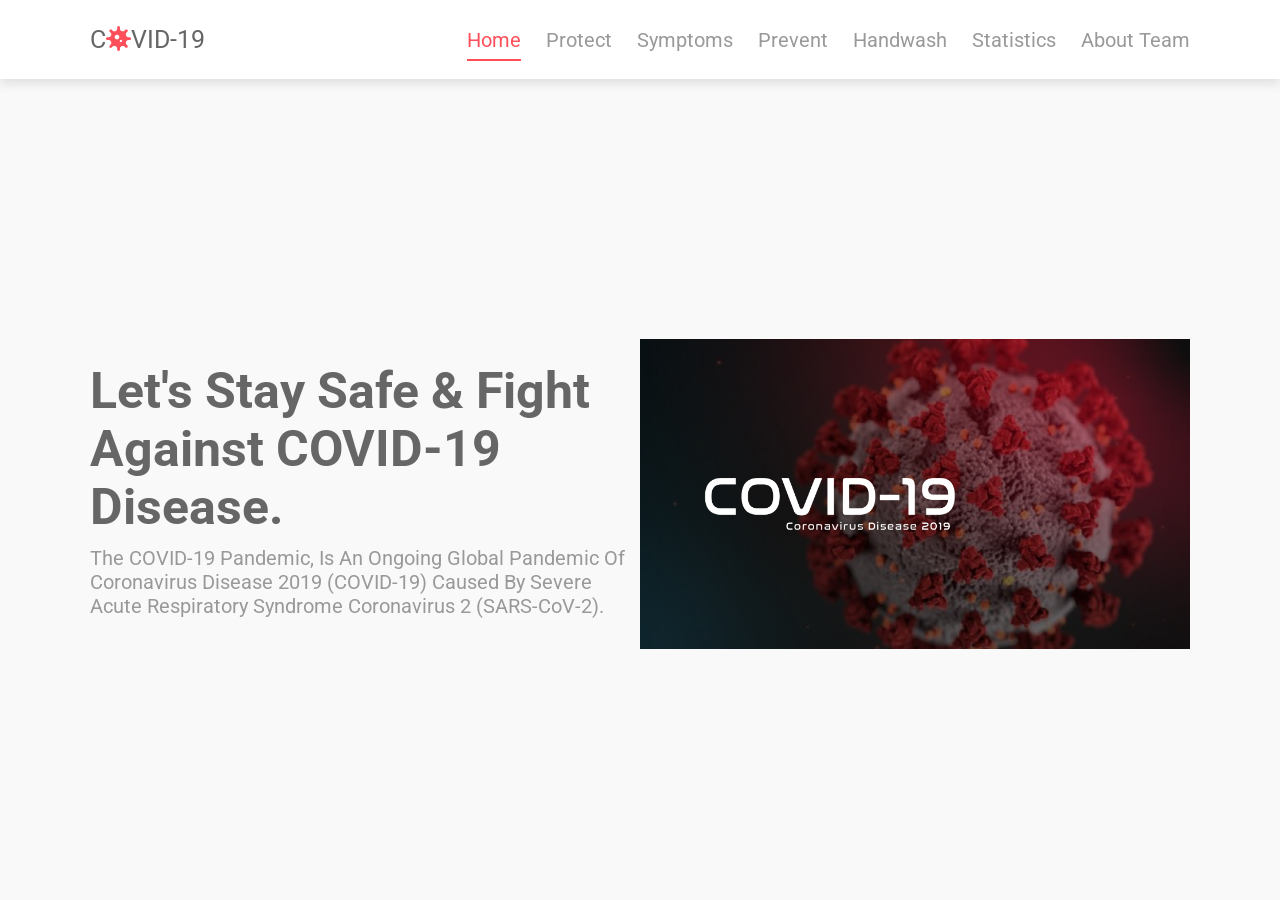
==== index.html @ 31453d60 "My COVID-19 Website" ====
<!DOCTYPE html>
<html lang="en">
<head>
    <meta charset="UTF-8">
    <meta name="viewport" content="width=device-width, initial-scale=1.0">
    <title> Covid-19 Website </title>

<!-- font awesome cdn link  -->
    <link rel="stylesheet" href="https://cdnjs.cloudflare.com/ajax/libs/font-awesome/5.15.3/css/all.min.css">
    <!-- custom css file link  -->
    <link rel="stylesheet" href="css/style.css">

</head>
<body>
    
<!-- header section starts  -->

<header>

    <a href="#" class="logo">c<span class="fas fa-virus"></span>VID-19</a>

    <div id="menu" class="fas fa-bars"></div>

    <nav class="navbar">
        <ul>
            <li><a class="active" href="index.html">home</a></li>
            <li><a href="protect.html">protect</a></li>
            <li><a href="symptoms.html">symptoms</a></li>
            <li><a href="prevent.html">prevent</a></li>
            <li><a href="handwash.html">handwash</a></li>
            <li><a href="CT/index.php">Statistics</a></li>
            <li><a href="aboutus.html">About Team</a></li>
        </ul>
    </nav>

</header>

<!-- header section ends -->

<!-- home section starts  -->

<section class="home" id="home">

    <div class="content">

        <h3>Let's Stay Safe & Fight Against COVID-19 Disease.</h3>
        <p>The COVID-19 pandemic, is an ongoing global pandemic of coronavirus disease 2019 (COVID-19) caused by severe acute respiratory syndrome coronavirus 2 (SARS-CoV-2). </p>

    </div>

    <div class="image">
        <img src="images/cv.jpg" alt="">
    </div>

</section>
<!-- home section ends -->



</body>
</html>
---- css/style.css ----
@import url('https://fonts.googleapis.com/css2?family=Roboto:wght@100;300;400&display=swap');

:root{
    --red:#FF4F5B;
}

*{
    font-family: 'Roboto', sans-serif;
    margin:0; padding:0;
    box-sizing: border-box;
    outline: none; border:none;
    text-decoration: none;
    transition:all .3s cubic-bezier(.16,.8,.62,1.52);
    text-transform: capitalize;
}

*::selection{
    background:var(--red);
    color:#fff;
}

html{
    font-size: 62.5%;
    overflow-x: hidden;
}

html::-webkit-scrollbar{
    width:1.3rem;
}

html::-webkit-scrollbar-track{
    background: #999;
}

html::-webkit-scrollbar-thumb{
    background: var(--red);
}

body{
    background:#f9f9f9;
}

section{
    min-height: 100vh;
    padding:0 7%;
    padding-top: 9rem;
}

.btn{
    display: inline-block;
    margin-top: 1rem;
    padding:1rem 4rem;
    border-radius: 5rem;
    background:var(--red);
    color:#fff;
    overflow: hidden;
    position: relative;
    z-index: 0;
    font-size: 1.7rem;
}

.btn::before{
    content:'';
    position: absolute;
    top: 0; left: 0;
    height: 100%;
    width: 100%;
    z-index: -1;
    background:#444;
    clip-path: polygon(0 0, 100% 0, 0 0, 0% 100%);
    transition:.3s linear;
}

.btn:hover::before{
    clip-path: polygon(0 0, 100% 0, 100% 100%, 0% 100%);
}

.heading{
    font-size: 3rem;
    color:#666;
}

.heading span{
    color:var(--red);
}


header{
    width:100%;
    background: #fff;
    display: flex;
    align-items: center;
    justify-content: space-between;
    position: fixed;
    top:0; left: 0;
    z-index: 1000;
    padding:2.5rem 7%;
    box-shadow: 0 .5rem 1rem rgba(0,0,0,.1);
}

header .logo{
    font-size: 2.5rem;
    color:#666;
}

header .logo span{
    color:var(--red);
}

header .navbar ul{
    display: flex;
    align-items: center;
    justify-content: center;
    list-style: none;
}

header .navbar ul li{
    margin-left: 2.5rem;
}

header .navbar ul li a{
    color:#999;
    font-size: 2rem;
}

header .navbar ul li a.active,
header .navbar ul li a:hover{
    color:var(--red);
    border-bottom: .2rem solid var(--red);
    padding:.7rem 0;
}

#menu{
    font-size: 3rem;
    color:#999;
    cursor: pointer;
    display: none;
}

.home{
    display: flex;
    align-items: center;
    justify-content: center;
    flex-wrap: wrap;
}

.home .image{
    flex:1 1 40rem;
}

.home .image img{
    width:100%;
}

.home .content{
    flex:1 1 40rem;
}

.home .content span{
    color:var(--red);
    font-size: 2.5rem;
}

.home .content h3{
    color:#666;
    font-size: 5rem;
}

.home .content p{
    color:#999;
    font-size: 2rem;
    padding:1rem 0;
}

.protect .heading{
    text-align: center;
    padding:1rem;
}

.protect .box-container{
    display: flex;
    align-items: center;
    justify-content: center;
    flex-wrap: wrap;
}

.protect .box-container .box{
    background:#fff;
    border:.1rem solid rgba(0,0,0,.1);
    padding:2rem;
    margin:2rem;
    width:34rem;
    border-radius: .5rem;
    box-shadow: 0 .5rem 1rem rgba(0,0,0,.1);
    text-align: center;
}

.protect .box-container .box img{
    height: 17rem;
    width:17rem;
}

.protect .box-container .box h3{
    font-size: 2.5rem;
    color:#666;
    padding:1rem 0;
}

.protect .box-container .box p{
    font-size: 1.4rem;
    color:#999;
    padding:.5rem;
}

.protect .box-container .box:hover{
    transform:translateY(-1rem);
}

.symtoms{
    display: flex;
    align-items: center;
    justify-content: center;
    flex-wrap: wrap;
}

.symtoms .content{
    flex:1 1 40rem;
}

.symtoms .image{
    flex:1 1 40rem;
}

.symtoms .image img{
    width:100%;
}

.symtoms .content p{
    font-size: 1.5rem;
    color:#999;
    padding:1rem 0;
}

.symtoms .content ul{
    display: flex;
    flex-wrap: wrap;
    padding:1rem 0;
}

.symtoms .content ul .two{
    padding-left: 4.5rem;
}

.symtoms .content ul li{
    margin-left: 2rem;
    font-size: 1.5rem;
    color:#666;
    padding: .5rem 0;
}

.prevent{
    background:#222;
}

.prevent .row{
    display: flex;
    align-items: center;
    justify-content: center;
    flex-wrap: wrap;
    padding:2rem 0;
}

.prevent .row .image{
    flex:1 1 37rem;
    height:35rem;
    text-align: center;
}

.prevent .row .image img{
    height:100%;
    width:100%;
    object-fit: cover;
}

.prevent .row .content{
    padding:2rem 0;
    flex:1 1 37rem;
}

.prevent .row .content .heading{
    color:#fff;
}

.prevent .row .content p{
    font-size: 1.7rem;
    color:#aaa;
    padding:1rem 0;
}

.prevent .row .content ul li{
    margin-left: 2rem;
    font-size: 1.5rem;
    color:#aaa;
    padding:.5rem 0;
}

.handwash .heading{
    text-align: center;
    padding:1rem;
}

.handwash .box-container{
    display: flex;
    align-items: center;
    justify-content: center;
    flex-wrap: wrap;
}

.handwash .box-container .box{
    background:#fff;
    border:.1rem solid rgba(0,0,0,.1);
    margin:2rem;
    margin-top: 2rem;
    padding:2rem 3.5rem;
    text-align: center;
    position: relative;
}

.handwash .box-container .box img{
    height:17rem;
    width:17rem;
}

.handwash .box-container .box h3{
    font-size: 2rem;
    color:#666;
    padding:1rem 0;
}

.handwash .box-container .box span{
    display: block;
    position: absolute;
    top:-2rem; left:-2rem;
    height:5rem; width:5rem;
    line-height: 5rem;
    font-size: 2rem;
    color:#fff;
    background:var(--red);
    border-radius: 5rem;
}

.footer .box-container{
    display: flex;
    justify-content: center;
    flex-wrap: wrap;
}

.footer .box-container .box{
    flex:1 1 25rem;
    margin:2rem;
}

.footer .box-container .box h3{
    font-size: 2.5rem;
    color:rgb(14, 6, 6);
    padding-bottom: 2rem;
    font-weight: normal;
}

.footer .box-container .box p{
    font-size: 1.5rem;
    color:rgb(27, 10, 10);
    padding:1rem 0;
}

.footer .box-container .box p i{
    padding-right: 1rem;
  
}

.footer .box-container .box a{
    font-size: 1.5rem;
    color:rgb(14, 6, 6);
    padding:1rem 0;
    display: block;
}

.footer .box-container .box a:hover{
    color:var(--red);
}

.footer .box-container .box .share{
    display: flex;
    flex-wrap: wrap;
    padding:1rem 0;
}

.footer .box-container .box .share a{
    height:4rem;
    width:4rem;
    line-height: 2rem;
    text-align: center;
    border-radius: 5rem;
    border:.1rem solid rgba(15, 11, 11, 0.2);
    margin-right: 1rem;
}

.footer .box-container .box .share a:hover{
    background:rgb(12, 9, 9);
}

.footer .credit{
    padding:2rem 1rem;
    text-align: center;
    color:#0f0d0d;
    font-weight: normal;
    font-size: 2rem;
    border-top: .1rem solid #fff3;
}

.footer .credit a{
    color:rgb(12, 9, 9);
}


.scroll-top{
    position: fixed;
    bottom:7.5rem; right:2rem;
    z-index: 100;
    display: none;
}

.scroll-top img{
    height: 7rem;
}
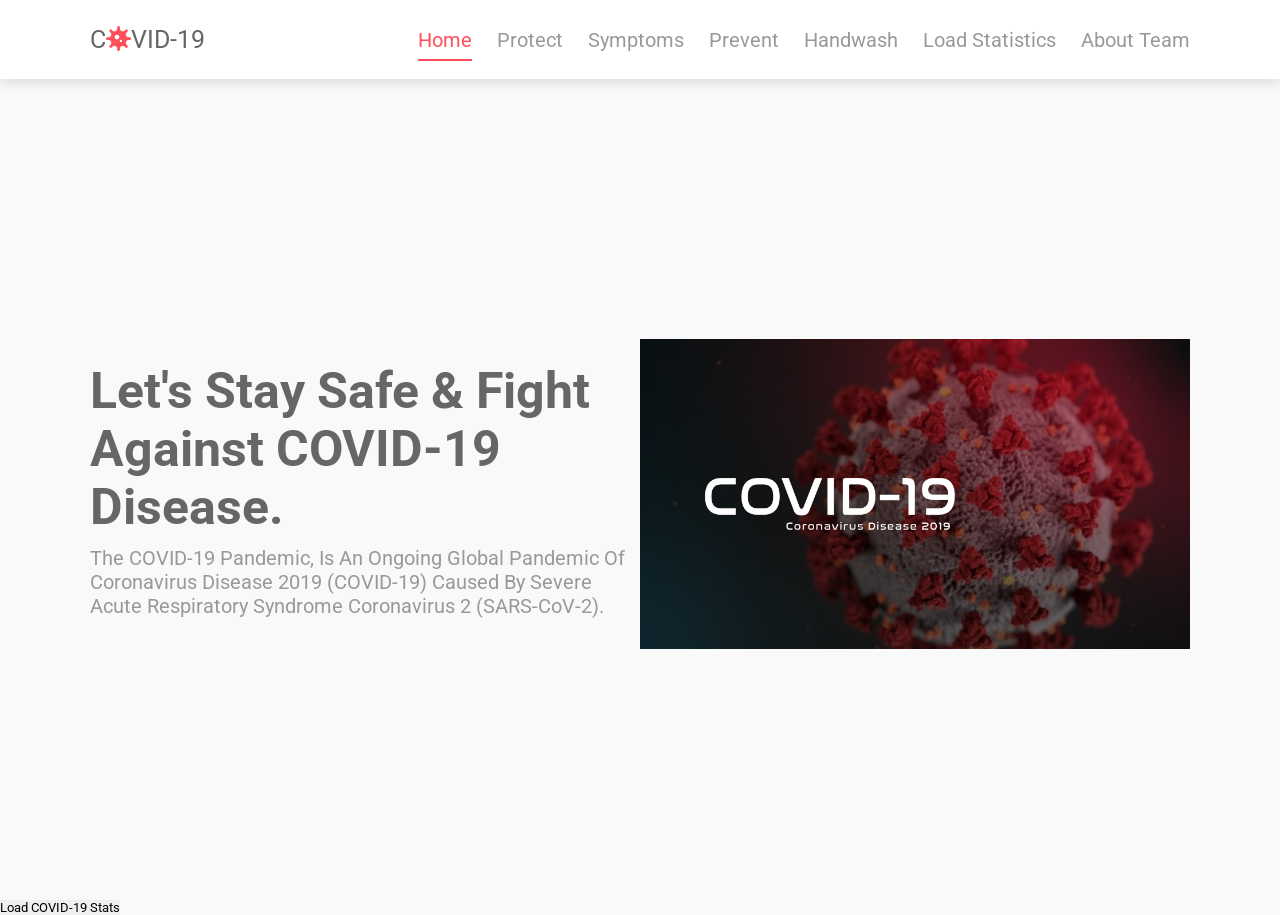
==== commit f2ee2396: "Update index.html" ====
--- a/index.html
+++ b/index.html
@@ -28,7 +28,9 @@
             <li><a href="symptoms.html">symptoms</a></li>
             <li><a href="prevent.html">prevent</a></li>
             <li><a href="handwash.html">handwash</a></li>
-            <li><a href="CT/index.php">Statistics</a></li>
+<!--             <li><a href="CT/index.php">Statistics</a></li> -->
+             <li><a id="loadStatsButton" href="#">Load Statistics</a></li>
+
             <li><a href="aboutus.html">About Team</a></li>
         </ul>
     </nav>
@@ -54,8 +56,34 @@
 
 </section>
 <!-- home section ends -->
+<button id="loadStatsButton">Load COVID-19 Stats</button>
+
+<!-- Create a placeholder for the loaded content -->
+<div id="contentDiv"></div>
+
+    <script>
+    document.addEventListener('DOMContentLoaded', function() {
+        const loadStatsButton = document.getElementById('loadStatsButton');
+        const contentDiv = document.getElementById('contentDiv');
+
+        loadStatsButton.addEventListener('click', function(event) {
+            event.preventDefault();
+
+            const xhr = new XMLHttpRequest();
+            xhr.open('GET', 'CT/index.php', true);
+            xhr.onload = function() {
+                if (xhr.status >= 200 && xhr.status < 300) {
+                    contentDiv.innerHTML = xhr.responseText;
+                } else {
+                    console.error('Failed to load PHP content');
+                }
+            };
+            xhr.send();
+        });
+    });
+</script>
 
 
 
 </body>
-</html>+</html>
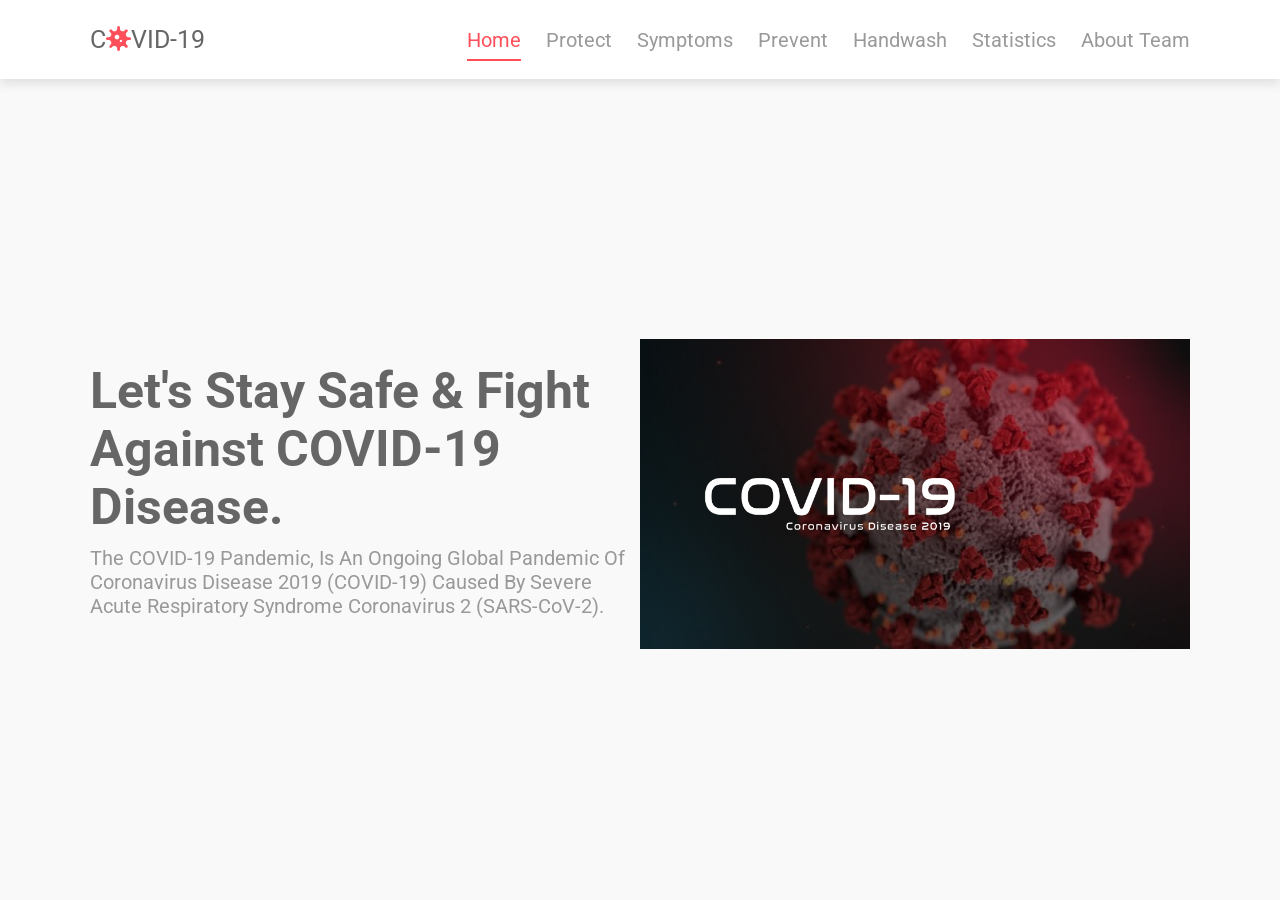
==== commit b21a06e6: "Update index.html" ====
--- a/index.html
+++ b/index.html
@@ -29,8 +29,7 @@
             <li><a href="prevent.html">prevent</a></li>
             <li><a href="handwash.html">handwash</a></li>
 <!--             <li><a href="CT/index.php">Statistics</a></li> -->
-             <li><a id="loadStatsButton" href="#">Load Statistics</a></li>
-
+          <li><a id="loadStatsButton" href="CT/index.php">Statistics</a></li>
             <li><a href="aboutus.html">About Team</a></li>
         </ul>
     </nav>
@@ -56,15 +55,10 @@
 
 </section>
 <!-- home section ends -->
-<button id="loadStatsButton">Load COVID-19 Stats</button>
-
-<!-- Create a placeholder for the loaded content -->
-<div id="contentDiv"></div>
-
-    <script>
+    
+<script>
     document.addEventListener('DOMContentLoaded', function() {
         const loadStatsButton = document.getElementById('loadStatsButton');
-        const contentDiv = document.getElementById('contentDiv');
 
         loadStatsButton.addEventListener('click', function(event) {
             event.preventDefault();
@@ -73,7 +67,7 @@
             xhr.open('GET', 'CT/index.php', true);
             xhr.onload = function() {
                 if (xhr.status >= 200 && xhr.status < 300) {
-                    contentDiv.innerHTML = xhr.responseText;
+                    document.body.innerHTML = xhr.responseText; // Replace the entire page content with PHP content
                 } else {
                     console.error('Failed to load PHP content');
                 }
@@ -84,6 +78,9 @@
 </script>
 
 
+    
+
+
 
 </body>
 </html>
